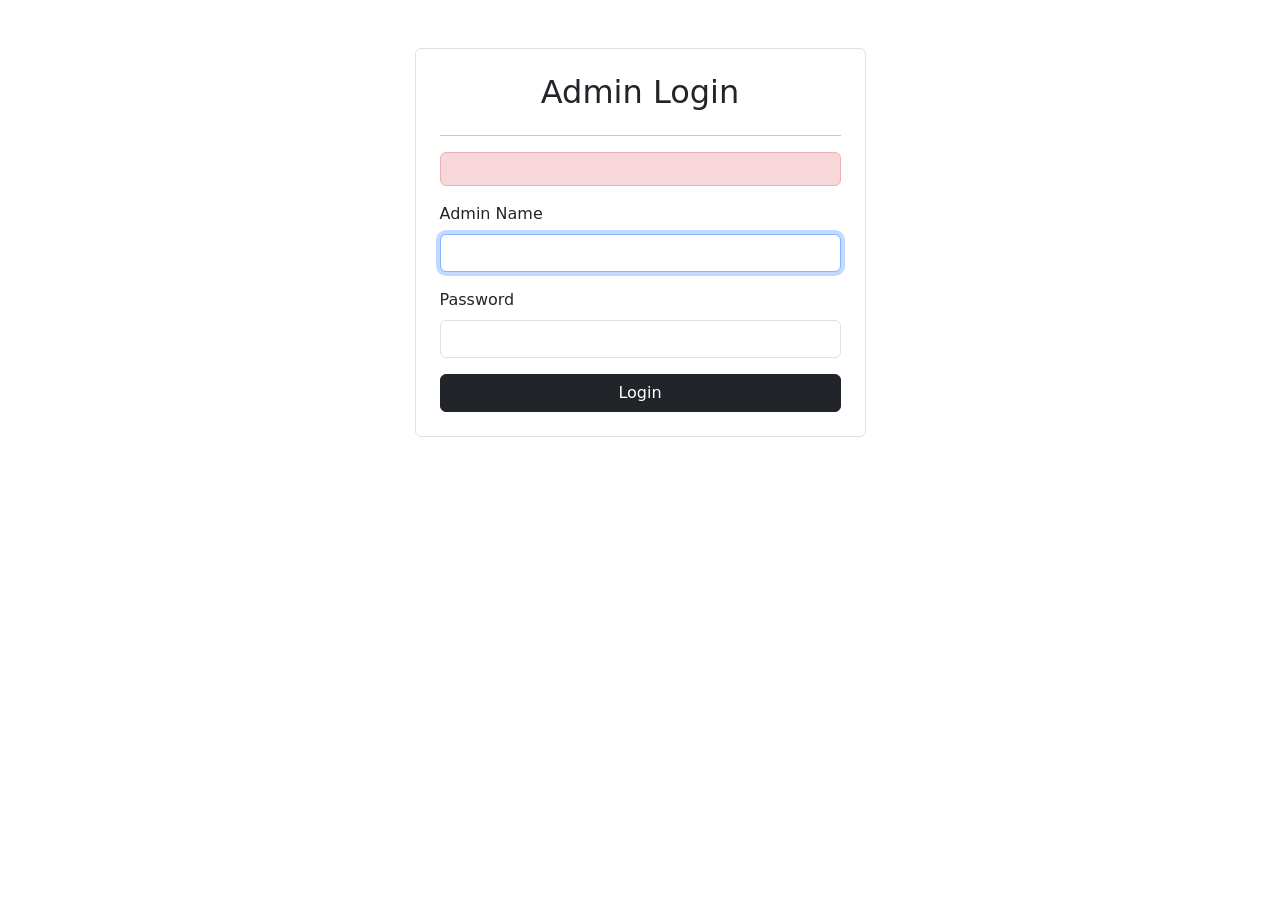
==== src/main/resources/templates/admin.html @ 0875ae75 "first commit" ====
<!DOCTYPE html>
<html lang="en" xmlns:th="http://www.thymeleaf.org">
<head>
    <meta charset="utf-8">
    <meta name="viewport" content="width=device-width, initial-scale=1">
    <title>Admin Login</title>
    <link href="https://cdn.jsdelivr.net/npm/bootstrap@5.3.7/dist/css/bootstrap.min.css" rel="stylesheet" crossorigin="anonymous">
</head>
<body>
    <div class="container py-5">
      <div class="row justify-content-center">
        <div class="col-md-5">
          <div class="rounded border p-4">
            <h2 class="text-center mb-4">Admin Login</h2>
            <hr />
            <div th:if="${errorMsg}" class="alert alert-danger" th:text="${errorMsg}"></div>
            <form action="#" th:action="@{/adminLogin}" method="post">
                <div class="mb-3">
                    <label class="form-label">Admin Name</label>
                    <input type="text" name="adminName" class="form-control" required autofocus />
                </div>
                <div class="mb-3">
                    <label class="form-label">Password</label>
                    <input type="password" name="password" class="form-control" required />
                </div>
                <div class="d-grid">
                    <button type="submit" class="btn btn-dark">Login</button>
                </div>
            </form>
          </div>
        </div>
      </div>
    </div>
</body>
</html>
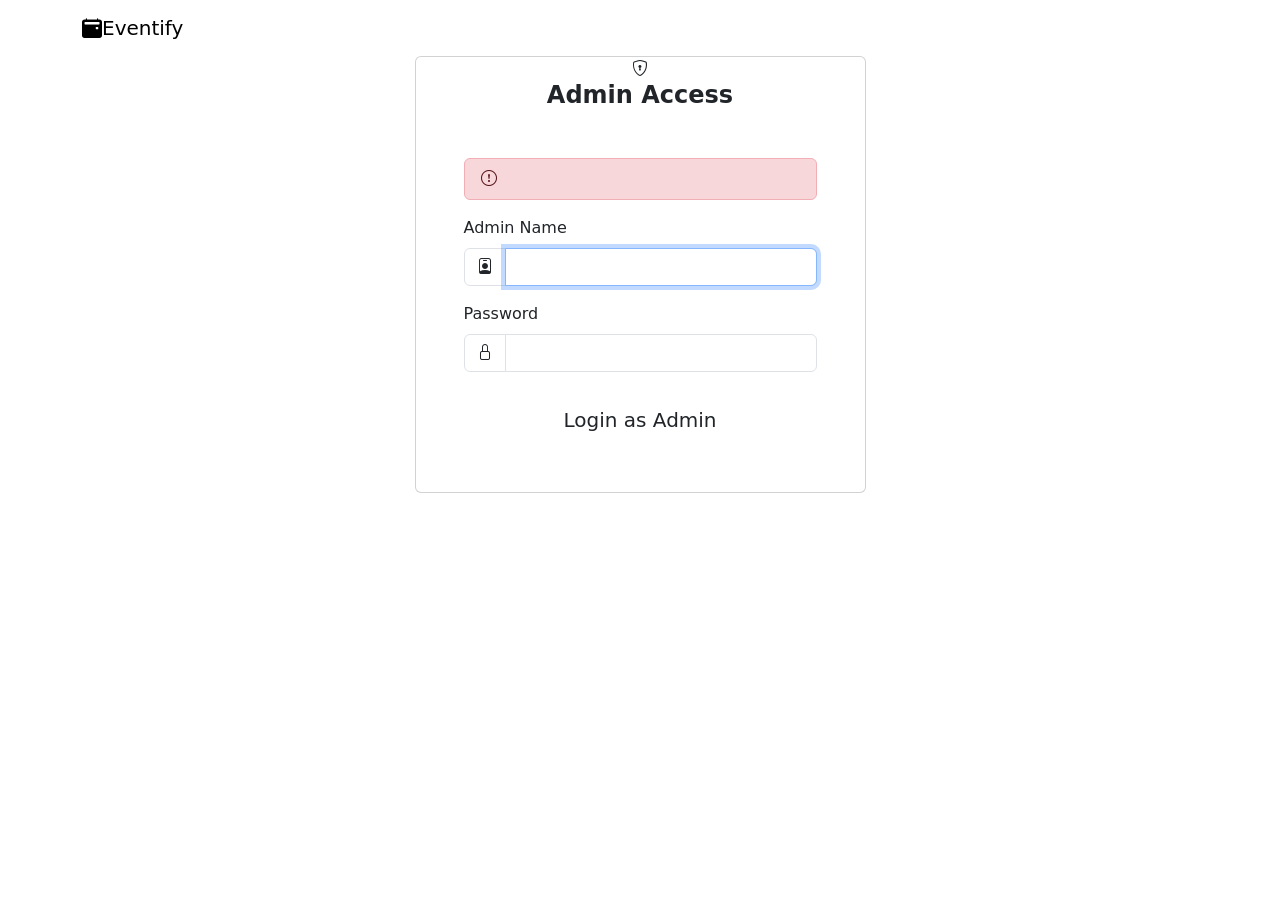
==== commit 8454478b: "Redesign UI with Eventify branding and design system" ====
--- a/src/main/resources/templates/admin.html
+++ b/src/main/resources/templates/admin.html
@@ -3,30 +3,52 @@
 <head>
     <meta charset="utf-8">
     <meta name="viewport" content="width=device-width, initial-scale=1">
-    <title>Admin Login</title>
+    <title>Admin Login — Eventify</title>
+    <link rel="preconnect" href="https://fonts.googleapis.com">
+    <link href="https://fonts.googleapis.com/css2?family=Poppins:wght@400;500;600;700;800&display=swap" rel="stylesheet">
     <link href="https://cdn.jsdelivr.net/npm/bootstrap@5.3.7/dist/css/bootstrap.min.css" rel="stylesheet" crossorigin="anonymous">
+    <link href="https://cdn.jsdelivr.net/npm/bootstrap-icons@1.11.3/font/bootstrap-icons.min.css" rel="stylesheet">
+    <link href="/css/style.css" rel="stylesheet">
 </head>
 <body>
-    <div class="container py-5">
-      <div class="row justify-content-center">
-        <div class="col-md-5">
-          <div class="rounded border p-4">
-            <h2 class="text-center mb-4">Admin Login</h2>
-            <hr />
-            <div th:if="${errorMsg}" class="alert alert-danger" th:text="${errorMsg}"></div>
-            <form action="#" th:action="@{/adminLogin}" method="post">
-                <div class="mb-3">
-                    <label class="form-label">Admin Name</label>
-                    <input type="text" name="adminName" class="form-control" required autofocus />
-                </div>
-                <div class="mb-3">
-                    <label class="form-label">Password</label>
-                    <input type="password" name="password" class="form-control" required />
-                </div>
-                <div class="d-grid">
-                    <button type="submit" class="btn btn-dark">Login</button>
-                </div>
-            </form>
+    <nav class="navbar navbar-eventify">
+      <div class="container">
+        <a class="navbar-brand brand" href="/"><i class="bi bi-calendar2-event-fill"></i>Eventify</a>
+      </div>
+    </nav>
+
+    <div class="auth-wrap">
+      <div class="container">
+        <div class="row justify-content-center">
+          <div class="col-md-5">
+            <div class="card auth-card">
+              <div class="auth-side text-center">
+                <i class="bi bi-shield-lock mb-2"></i>
+                <h4 class="fw-bold mb-0">Admin Access</h4>
+              </div>
+              <div class="p-4 p-md-5">
+                <div th:if="${errorMsg}" class="alert alert-danger py-2"><i class="bi bi-exclamation-circle me-1"></i><span th:text="${errorMsg}"></span></div>
+                <form action="#" th:action="@{/adminLogin}" method="post">
+                    <div class="mb-3">
+                        <label class="form-label fw-medium">Admin Name</label>
+                        <div class="input-group">
+                          <span class="input-group-text bg-white"><i class="bi bi-person-badge"></i></span>
+                          <input type="text" name="adminName" class="form-control" required autofocus />
+                        </div>
+                    </div>
+                    <div class="mb-4">
+                        <label class="form-label fw-medium">Password</label>
+                        <div class="input-group">
+                          <span class="input-group-text bg-white"><i class="bi bi-lock"></i></span>
+                          <input type="password" name="password" class="form-control" required />
+                        </div>
+                    </div>
+                    <div class="d-grid">
+                        <button type="submit" class="btn btn-brand btn-lg">Login as Admin</button>
+                    </div>
+                </form>
+              </div>
+            </div>
           </div>
         </div>
       </div>
